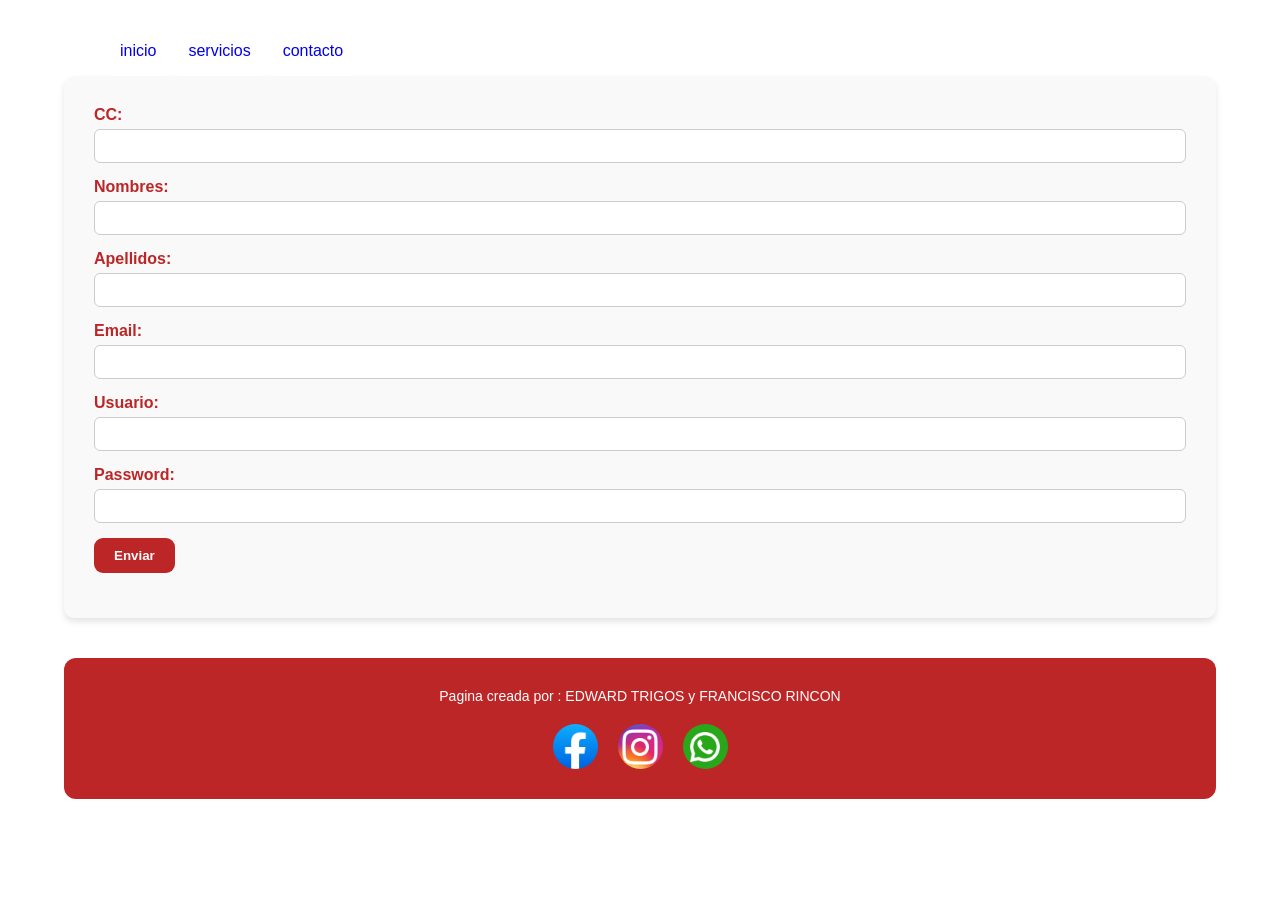
==== view/contacto.html @ 8e5a906e "new: view, img, css" ====
<!DOCTYPE html>
<html lang="en">
<head>
    <meta charset="UTF-8">
    <meta name="viewport" content="width=device-width, initial-scale=1.0">
    <title>Contacto</title>
    <link rel="stylesheet" href="../css/style.css">
</head>
<body>
    <header>
        <nav class="menu">
            <ul>
                <li><a href="../index.html">inicio</a></li>
                <li><a href="servicios.html">servicios</a></li>
                <li><a href="#">contacto</a></li>
            </ul>
        </nav>
        
    </header>
    <main>
    
        <form action="#" method="post" class="formulario-registro">
            <!-- CC tipo number -->
            <div>
                <label for="cc">CC:</label>
                <input type="number" id="cc" name="cc" required>
            </div>
            <!-- Nombres -->
            <div>
                <label for="nombres">Nombres:</label>
                <input type="text" id="nombres" name="nombres" required>
            </div>
            <!-- Apellidos -->
            <div>
                <label for="apellidos">Apellidos:</label>
                <input type="text" id="apellidos" name="apellidos" required>
            </div>
            <!-- Email -->
            <div>
                <label for="email">Email:</label>
                <input type="email" id="email" name="email" required>
            </div>
            <!-- Usuario -->
            <div>
                <label for="usuario">Usuario:</label>
                <input type="text" id="usuario" name="usuario" required>
            </div>
            <!-- Password -->
            <div>
                <label for="password">Password:</label>
                <input type="password" id="password" name="password" required>
            </div>
            <!-- Botón enviar -->
            <div>
                <button type="submit">Enviar</button>
            </div>
        </form>
    </main>
    <footer>
        <div class="footer">
            <p>Pagina creada por : EDWARD TRIGOS y FRANCISCO RINCON </p>
            <div class="iconos">
                <a href="https://www.facebook.com/ClaroCol/" target="_blank" title="Facebook">
                    <img src="../img/facebook.png" alt="Facebook">
                </a>
                <a href="https://www.instagram.com/clarocolombia/" target="_blank" title="Instagram">
                    <img src="../img/instagram.png" alt="Instagram">
                </a>
                <a href="https://api.whatsapp.com/send/?phone=573205000000&text=Quiero+comprar+con+un+asesor&app_absent=0" target="_blank" title="X (Twitter)">
                    <img src="../img/whatsaapp.png" alt="X">
                </a>
            </div>
        </div>
    </footer>

</body>
</html>
---- css/style.css ----
body {

    font-family: 'Nunito', sans-serif;
    width: 90%;
	padding: 10px;
	margin: auto;
	text-align: justify;
}

.imagen_claro img {
    width: 100%;
    height: 340px;
    border-radius: 13px;
    object-fit: cover;
}

.menu {
    background: rgb(189, 38, 38);
}

.menu ul li a{
	background: white;
	text-decoration:none;
	display:inline-block;
	padding: 16px;
    border-radius: 9px;
}

.menu ul{
	list-style:none;
}

.menu ul li{
	float: left;
}

main{
	clear:both;
}

.video-claro {
    margin: 20px 0;
    max-width: auto;
    margin-left: auto;
    margin-right: auto;
}

.video-claro iframe {
    width: 100%;
    height: 315px;
    border-radius: 13px;
}

.menu ul li a:hover{
	background: rgb(189, 38, 38);
	color: white;
}
/*SERVICIOS*/
.img_servicios img {
    width: 100%;
}

/*FOOTER*/
footer {
    background: rgb(189, 38, 38);
    color: white;
    padding: 30px 0;
    margin-top: 40px;
    text-align: center;
    border-radius: 12px;
}

.footer {
    max-width: 1200px;
    margin: 0 auto;
    padding: 0 20px;
}

.footer p {
    margin: 0 0 20px 0;
    font-size: 14px;
}

.iconos {
    display: flex;
    justify-content: center;
    gap: 20px;
}

.iconos a {
    display: inline-flex;
    align-items: center;
    justify-content: center;
    width: 45px;
    height: 45px;
    background-color: none;
    border-radius: 50%;
    color: white;
    text-decoration: none;
    font-size: 24px;
    font-weight: bold;
    transition: background-color 0.3s ease, transform 0.3s ease;
    overflow: hidden;
}

.iconos a img {
    width: 48px;
    height: 48px;
    object-fit: contain;
}

.iconos a:hover {
    background-color: none;
    transform: scale(1.15);
}

/* Formulario de contacto */
.formulario-registro {
    max-width: auto;
    margin: 40px auto;
    padding: 30px;
    background-color: #f9f9f9;
    border-radius: 10px;
    box-shadow: 0 4px 6px rgba(0, 0, 0, 0.1);
}

.formulario-registro div {
    margin-bottom: 15px;
}

.formulario-registro label {
    display: block;
    margin-bottom: 5px;
    font-weight: bold;
    color: rgb(189, 38, 38);
}

/* Todos los inputs (texto, número, email, contraseña) */
.formulario-registro input {
    width: 100%;
    padding: 8px 10px;
    border: 1px solid #ccc;
    border-radius: 6px;
    font-size: 14px;
    box-sizing: border-box;
}

.formulario-registro input:focus {
    border-color: rgb(189, 38, 38);
    outline: none;
}

.formulario-registro button {
    background: rgb(189, 38, 38);
    color: #fff;
    border: none;
    padding: 10px 20px;
    border-radius: 9px;
    cursor: pointer;
    font-weight: bold;
}

.formulario-registro button:hover {
    background: #a72020;
}
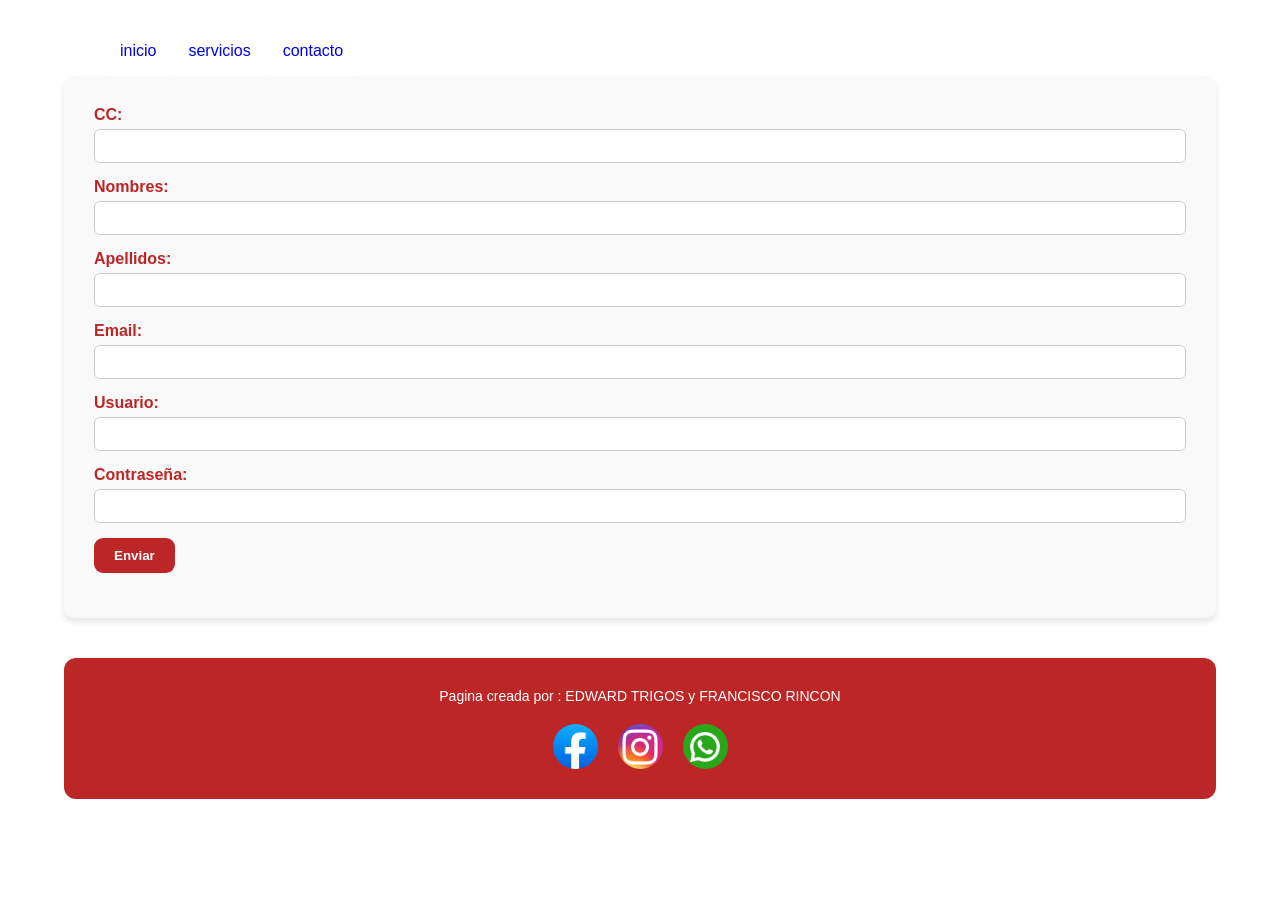
==== commit 86c62129: "formulario: update label password a contraseña" ====
--- a/view/contacto.html
+++ b/view/contacto.html
@@ -47,7 +47,7 @@
             </div>
             <!-- Password -->
             <div>
-                <label for="password">Password:</label>
+                <label for="password">Contraseña:</label>
                 <input type="password" id="password" name="password" required>
             </div>
             <!-- Botón enviar -->
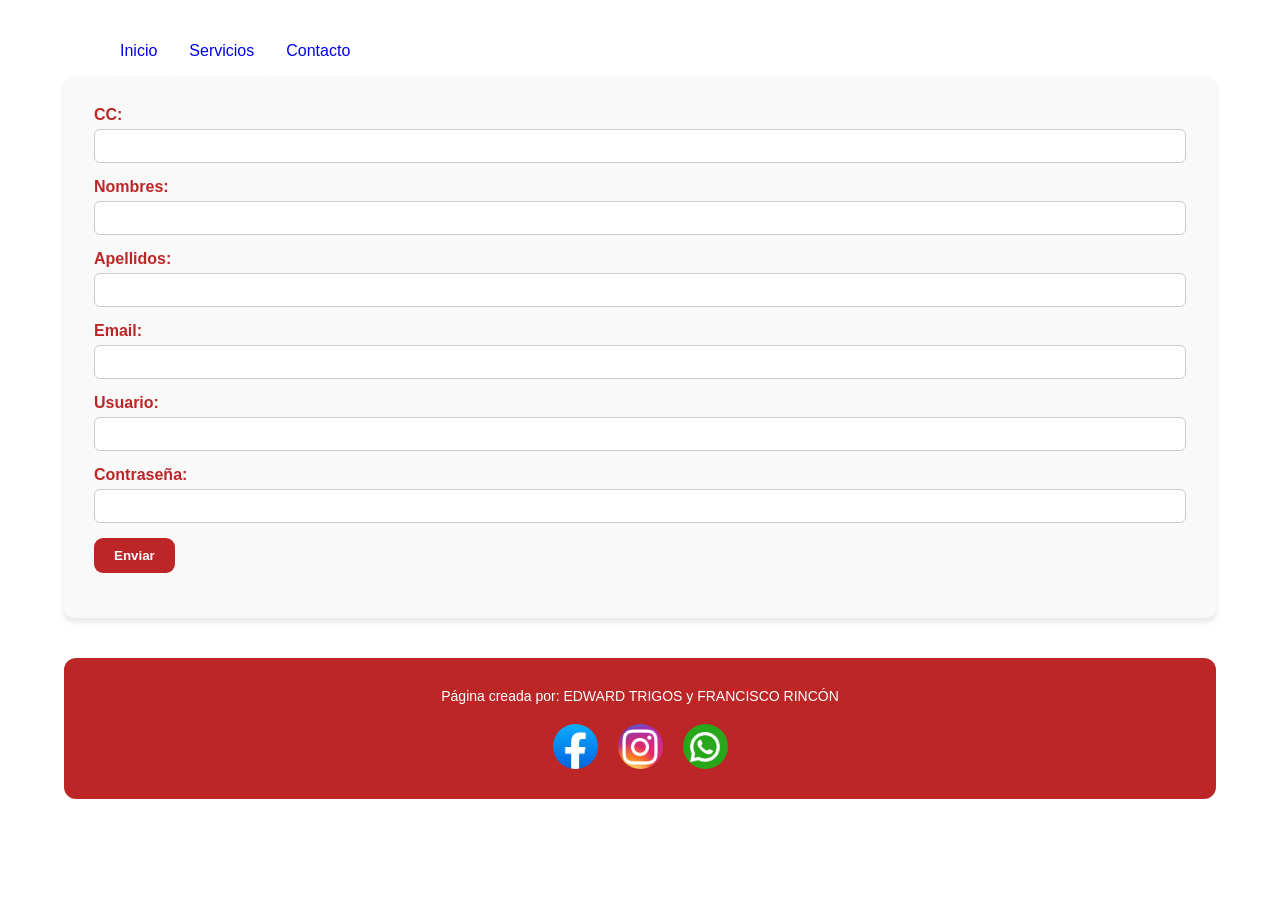
==== commit 30f17dd5: "actualizacion errores ortograficos" ====
--- a/view/contacto.html
+++ b/view/contacto.html
@@ -1,5 +1,5 @@
 <!DOCTYPE html>
-<html lang="en">
+<html lang="es">
 <head>
     <meta charset="UTF-8">
     <meta name="viewport" content="width=device-width, initial-scale=1.0">
@@ -10,9 +10,9 @@
     <header>
         <nav class="menu">
             <ul>
-                <li><a href="../index.html">inicio</a></li>
-                <li><a href="servicios.html">servicios</a></li>
-                <li><a href="#">contacto</a></li>
+                <li><a href="../index.html">Inicio</a></li>
+                <li><a href="servicios.html">Servicios</a></li>
+                <li><a href="#">Contacto</a></li>
             </ul>
         </nav>
         
@@ -58,7 +58,7 @@
     </main>
     <footer>
         <div class="footer">
-            <p>Pagina creada por : EDWARD TRIGOS y FRANCISCO RINCON </p>
+            <p>Página creada por: EDWARD TRIGOS y FRANCISCO RINCÓN</p>
             <div class="iconos">
                 <a href="https://www.facebook.com/ClaroCol/" target="_blank" title="Facebook">
                     <img src="../img/facebook.png" alt="Facebook">
